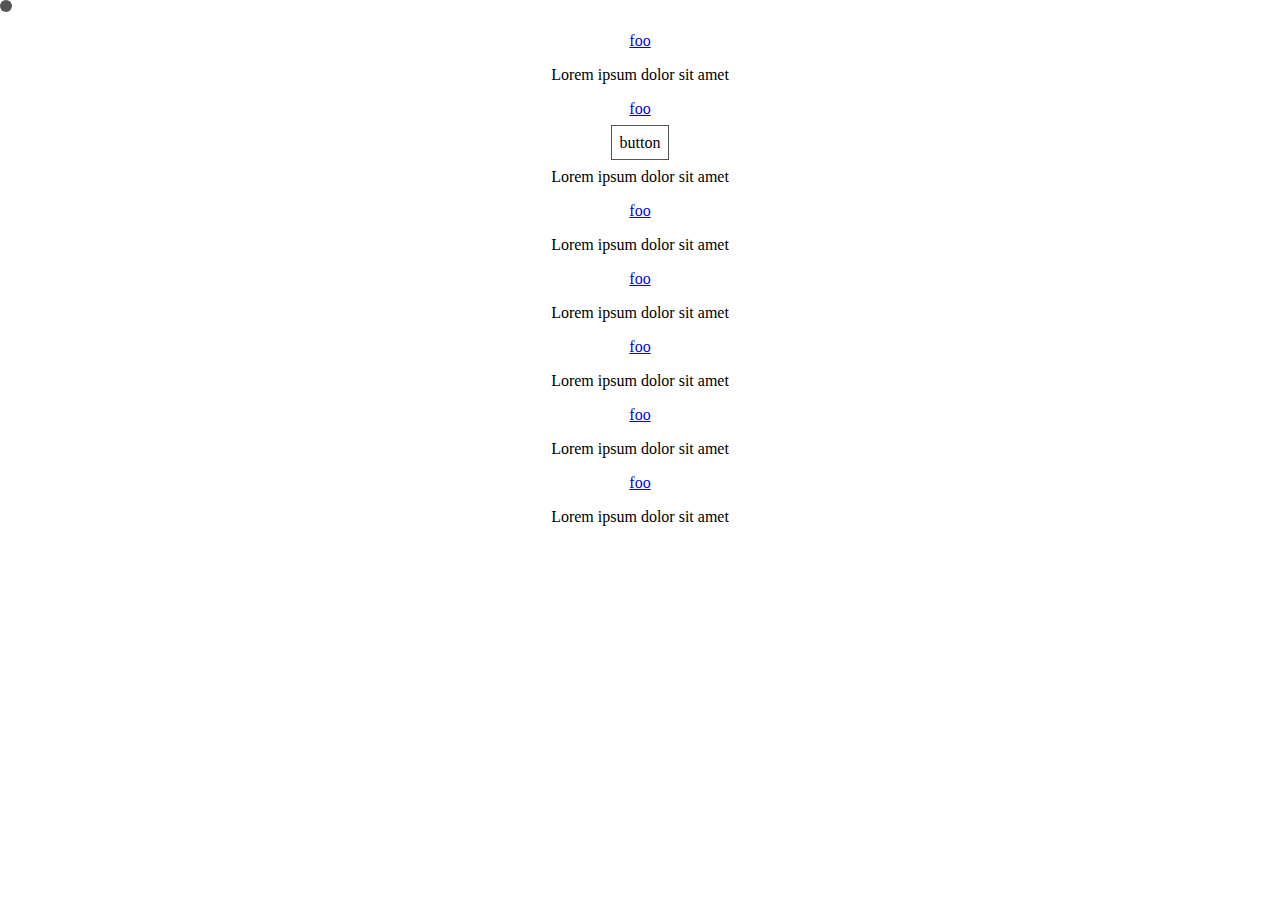
==== index.html @ 7e49564a "first commit" ====
<!DOCTYPE html>
<html>
<head>
  <meta charset="UTF-8">
  <meta http-equiv="X-UA-Compatible" content="IE=edge">
  <meta name="viewport" content="width=device-width, initial-scale=1.0">
  <title>issue 1342049</title>
  <style>
    html, body {
      margin: 0;
      padding: 0;
      width: 100%;
      height: 100%;
    }

    #point {
      width: 12px;
      height: 12px;
      background-color: #555;
      border-radius: 50%;
      position: fixed;
    }

    .center {
      text-align: center;
    }

    .button {
      padding: 8px;
      border: 1px solid #555;
    }

    section {
      padding-top: 1em;
    }
  </style>
  <script>
    const POINT_SIZE = 12
    window.onload = () => {
      const point = document.getElementById("point")
      document.body.addEventListener("click", (ev) => {
        console.log(ev)
        const { pageX, pageY } = ev
        point.style.top = `${pageY - POINT_SIZE / 2}px`
        point.style.left = `${pageX - POINT_SIZE / 2}px`
      })

      document.querySelector(".button").addEventListener("click", () => {
        console.log("clicked")
      })
    }
  </script>
</head>
<body>
  <div id="point"></div>
  <section class="center">
    <p><a href="#foo">foo</a></p>
    <p>Lorem ipsum dolor sit amet</p>
    <p><a href="#foo">foo</a></p>
    <p><span role="button" class="button">button</span></p>
    <p>Lorem ipsum dolor sit amet</p>
    <p><a href="#foo">foo</a></p>
    <p>Lorem ipsum dolor sit amet</p>
    <p><a href="#foo">foo</a></p>
    <p>Lorem ipsum dolor sit amet</p>
    <p><a href="#foo">foo</a></p>
    <p>Lorem ipsum dolor sit amet</p>
    <p><a href="#foo">foo</a></p>
    <p>Lorem ipsum dolor sit amet</p>
    <p><a href="#foo">foo</a></p>
    <p>Lorem ipsum dolor sit amet</p>
  </section>
</body>
</html>
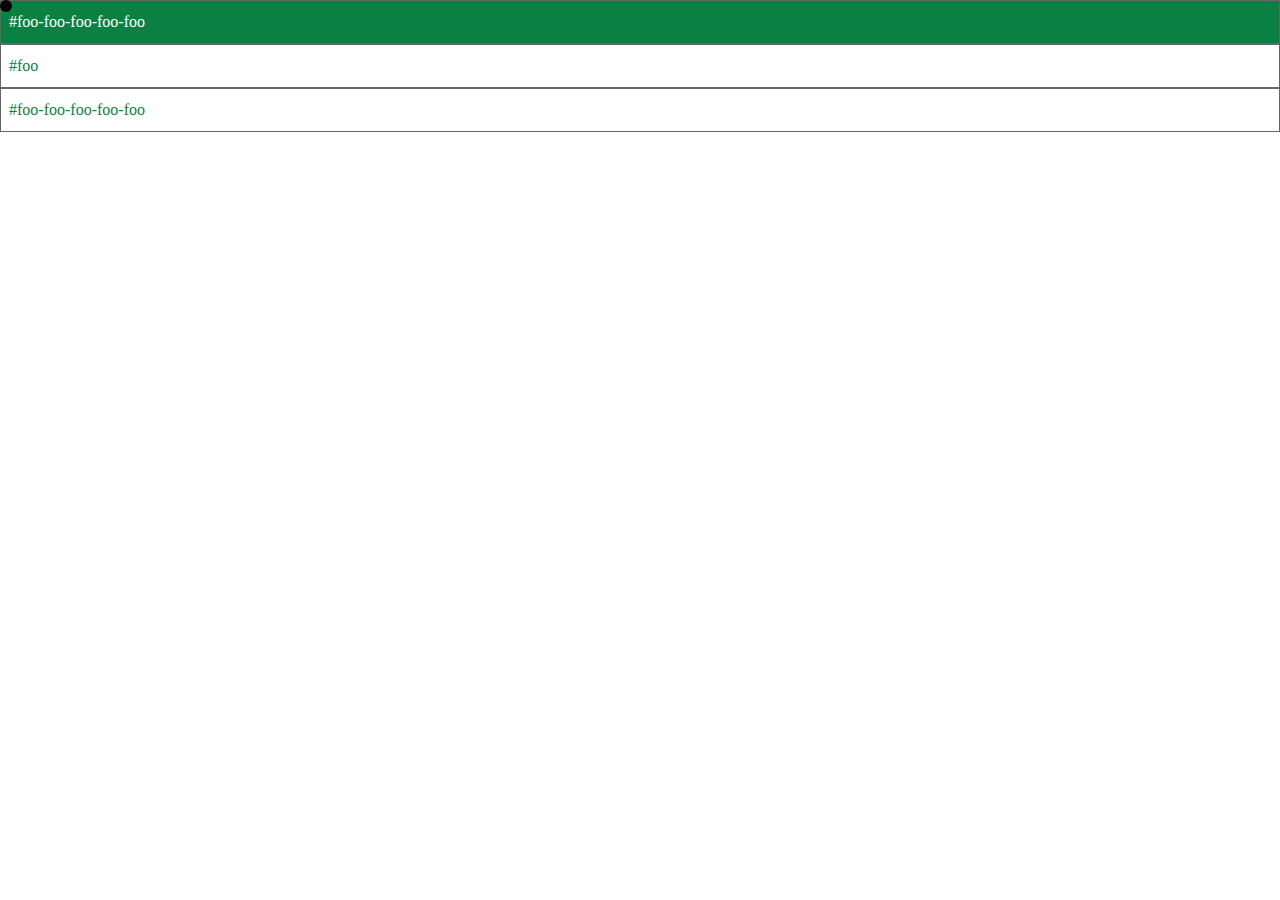
==== commit 746f8f5f: "minimal reproducible" ====
--- a/index.html
+++ b/index.html
@@ -1,74 +1,59 @@
 <!DOCTYPE html>
 <html>
-<head>
-  <meta charset="UTF-8">
-  <meta http-equiv="X-UA-Compatible" content="IE=edge">
-  <meta name="viewport" content="width=device-width, initial-scale=1.0">
-  <title>issue 1342049</title>
-  <style>
-    html, body {
-      margin: 0;
-      padding: 0;
-      width: 100%;
-      height: 100%;
-    }
+  <head>
+    <meta charset="UTF-8" />
+    <meta http-equiv="X-UA-Compatible" content="IE=edge" />
+    <meta name="viewport" content="width=device-width, initial-scale=1.0" />
+    <title>issue 1342049</title>
+    <style>
+      html,
+      body {
+        margin: 0;
+        padding: 0;
+        width: 100%;
+        height: 100%;
+      }
 
-    #point {
-      width: 12px;
-      height: 12px;
-      background-color: #555;
-      border-radius: 50%;
-      position: fixed;
-    }
+      #point {
+        width: 12px;
+        height: 12px;
+        background-color: #000;
+        border-radius: 50%;
+        position: fixed;
+      }
 
-    .center {
-      text-align: center;
-    }
-
-    .button {
-      padding: 8px;
-      border: 1px solid #555;
-    }
-
-    section {
-      padding-top: 1em;
-    }
-  </style>
-  <script>
-    const POINT_SIZE = 12
-    window.onload = () => {
-      const point = document.getElementById("point")
-      document.body.addEventListener("click", (ev) => {
-        console.log(ev)
-        const { pageX, pageY } = ev
-        point.style.top = `${pageY - POINT_SIZE / 2}px`
-        point.style.left = `${pageX - POINT_SIZE / 2}px`
-      })
-
-      document.querySelector(".button").addEventListener("click", () => {
-        console.log("clicked")
-      })
-    }
-  </script>
-</head>
-<body>
-  <div id="point"></div>
-  <section class="center">
-    <p><a href="#foo">foo</a></p>
-    <p>Lorem ipsum dolor sit amet</p>
-    <p><a href="#foo">foo</a></p>
-    <p><span role="button" class="button">button</span></p>
-    <p>Lorem ipsum dolor sit amet</p>
-    <p><a href="#foo">foo</a></p>
-    <p>Lorem ipsum dolor sit amet</p>
-    <p><a href="#foo">foo</a></p>
-    <p>Lorem ipsum dolor sit amet</p>
-    <p><a href="#foo">foo</a></p>
-    <p>Lorem ipsum dolor sit amet</p>
-    <p><a href="#foo">foo</a></p>
-    <p>Lorem ipsum dolor sit amet</p>
-    <p><a href="#foo">foo</a></p>
-    <p>Lorem ipsum dolor sit amet</p>
-  </section>
-</body>
-</html>+      .link-block {
+        display: block;
+        padding: 12px 8px;
+        border: 1px solid #666;
+        text-align: left;
+        font-size: 16px;
+        text-decoration: none;
+        color: #0b8043;
+      }
+      .link-block:hover {
+        color: white;
+        background-color: #0b8043;
+      }
+    </style>
+    <script>
+      const POINT_SIZE = 12;
+      window.onload = () => {
+        const point = document.getElementById("point");
+        document.body.addEventListener("click", (ev) => {
+          const { pageX, pageY } = ev;
+          point.style.top = `${pageY - POINT_SIZE / 2}px`;
+          point.style.left = `${pageX - POINT_SIZE / 2}px`;
+        });
+      };
+    </script>
+  </head>
+  <body>
+    <div id="point"></div>
+    <section>
+      <a href="#foo-foo-foo-foo-foo" class="link-block">#foo-foo-foo-foo-foo</a>
+      <a href="#foo" class="link-block">#foo</a>
+      <a href="#foo-foo-foo-foo-foo" class="link-block">#foo-foo-foo-foo-foo</a>
+    </section>
+  </body>
+</html>
